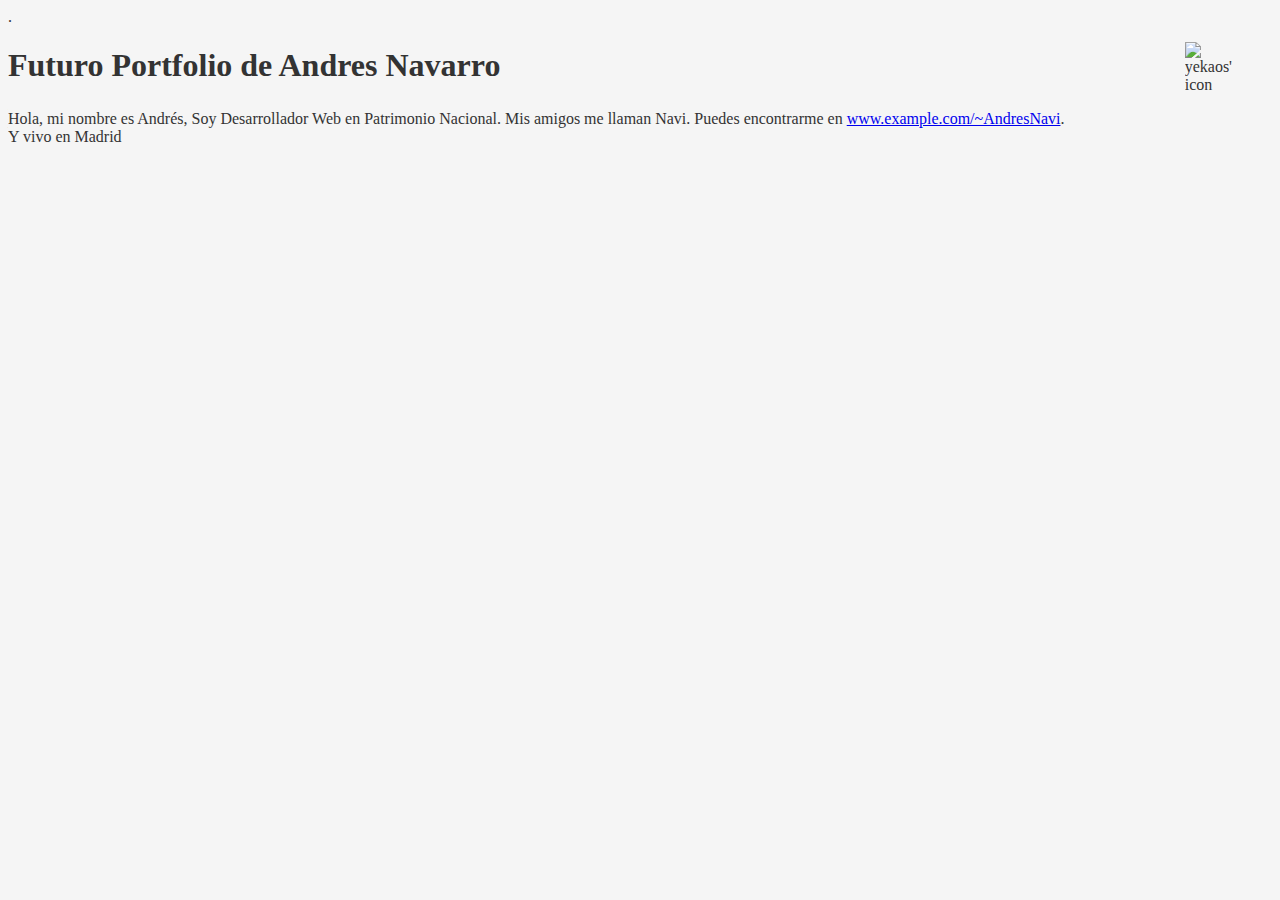
==== index.html @ 45d911db "Add files via upload" ====
<!DOCTYPE html>
<html lang="es">
  <head>
    <meta charset="UTF-8" />
    <meta name="viewport" content="width=device-width, initial-scale=1.0" />
    <title>Portfolio del WebMaster AndresNavi</title>
    <link rel="stylesheet" href="style.css" />.<link href="https://cdn.jsdelivr.net/npm/bootstrap@5.3.2/dist/css/bootstrap.min.css" rel="stylesheet" integrity="sha384-T3c6CoIi6uLrA9TneNEoa7RxnatzjcDSCmG1MXxSR1GAsXEV/Dwwykc2MPK8M2HN" crossorigin="anonymous">
    <meta
      name="description"
      content="Este sitio recoge los trabajos de Andrés como programador"
    />
    <meta
      name="keywords"
      content="Desarrollo web, diseño web, html5, css3, javascript, mysql, json, markdown, git"
    />
    <meta property="og:title" content="How to Become an SEO Expert (8 Steps)" />
    <meta
      property="og:description"
      content="Get from SEO newbie to SEO pro in 8 simple steps."
    />
    <meta
      property="og:image"
      content="https://ahrefs.com/blog/wp-content/uploads/2019/12/fb-how-to-become-an-seo-expert.png"
    />
    <meta
      property="og:image"
      content="https://AndresNavi.github.io/avatar.png"
    />
  </head>
  <body>
    <header>
      <h1>Futuro Portfolio de Andres Navarro</h1>
      <figure>
        <img src="./avatar.png" alt="yekaos' icon" width="300" />
      </figure>
    </header>
    <section itemscope itemtype="http://schema.org/Person"> 
      Hola, mi nombre es 
      <span itemprop="name">Andrés</span>, 
      Soy 
      <span itemprop="jobTitle">Desarrollador Web</span> 
      en          
      <span itemprop="affiliation">Patrimonio Nacional</span>. 
      Mis amigos me llaman
      <span itemprop="additionalName">Navi</span>. 
      Puedes encontrarme en
      <a href="http://www.example.com/~AndresNavi" itemprop="url">www.example.com/~AndresNavi</a>. 
      <section itemprop="address" itemscope itemtype="http://schema.org/PostalAddress">
        Y vivo en
        <span itemprop="streetAddress">Madrid</span>
    <script src="script.js"></script>
  </body>
</html>
---- style.css ----
body {
  background-color: whitesmoke;
  color: #333;
}
header {
  display: grid;
  grid-template-columns: 10fr 1fr;
}
figure img {
  width: 100%;
}
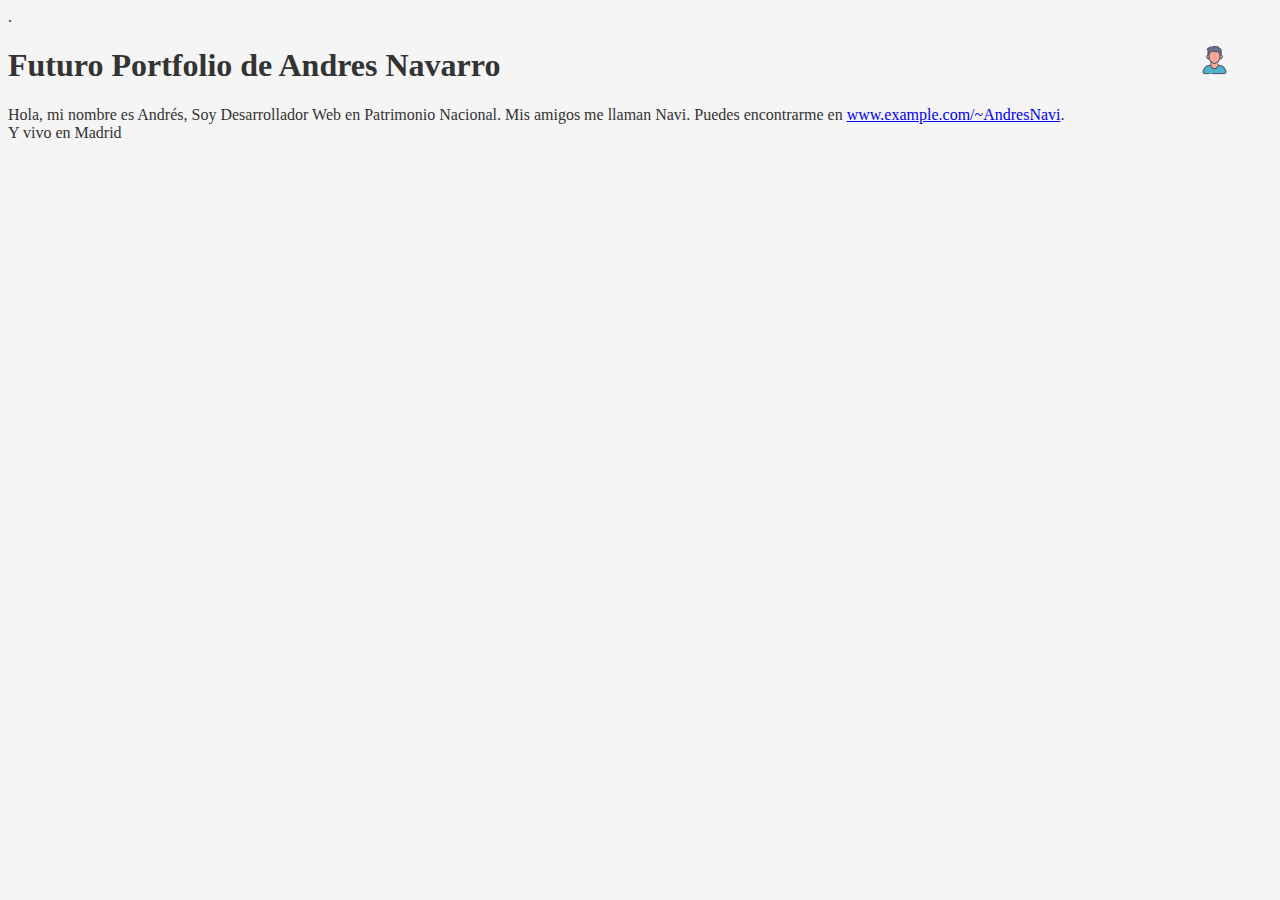
==== commit 0df7c488: "Update index.html" ====
--- a/index.html
+++ b/index.html
@@ -31,7 +31,7 @@
     <header>
       <h1>Futuro Portfolio de Andres Navarro</h1>
       <figure>
-        <img src="./avatar.png" alt="yekaos' icon" width="300" />
+        <img src="./Avatar.png" alt="" width="300" />
       </figure>
     </header>
     <section itemscope itemtype="http://schema.org/Person"> 
